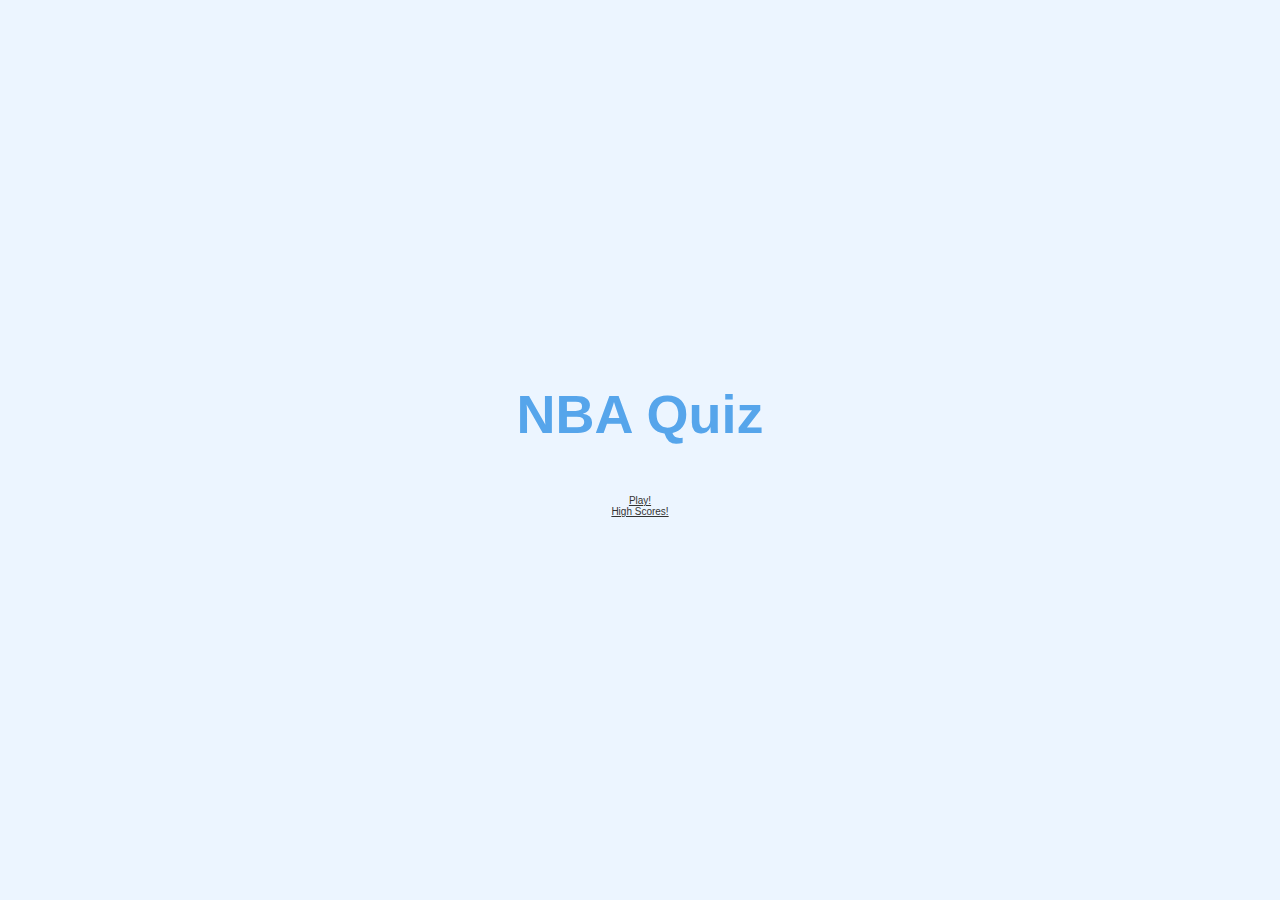
==== index.html @ d4cb91cb "basic homepage and some styling" ====
<!DOCTYPE html>
<html lang="en">
<head>
    <meta charset="UTF-8">
    <meta http-equiv="X-UA-Compatible" content="IE=edge">
    <meta name="viewport" content="width=device-width, initial-scale=1.0">
    <link href="style.css" rel="stylesheet">
    <script defer src="script.js"></script>
    <title>NBA Quiz</title>
</head>
<body>
    <div class="container">
        <div id="home" class="flex-center flex-column">
            <h1>NBA Quiz</h1>
            <a class="btn" href="/game.html">Play!</a>
            <a class="btn" href="/scores.html">High Scores!</a>
        </div>
    </div>
    <!-- <a href="scores.html">View High Scores</a>
    <div id="timeLeft"></div>
    <div class="container">
        <div id="question-container" class="hide"></div>
        <div id="questions">Question</div>
        <div id="answer-buttons" class="btn-grid">
            <button class="btn">Answer 1</button>
            <button class="btn">Answer 2</button>
            <button class="btn">Answer 3</button>
            <button class="btn">Answer 4</button>
        </div>
        <div class="controls">
            <button id="start-btn" class="start-btn btn">Start</button>
            <button id="next-btn" class="next-btn btn">Next</button>
        </div>
    </div> -->
</body>
</html>
---- style.css ----
:root {
    background-color: #ecf5ff;
    font-size: 62.5%;
}

* {
    box-sizing: border-box;
    font-family: Arial, Helvetica, sans-serif;
    margin: 0;
    padding: 0;
    color: #333;
}

h1, h2, h3, h4 {
    margin-bottom: 1rem;
}

h1 {
    font-size: 5.4rem;
    color: #56a5eb;
    margin-bottom: 5rem;
}

h1 > span {
    font-size: 2.4rem;
    font-weight: 500;
}

h2 {
    font-size: 4.2rem;
    margin-bottom: 4rem;
    font-weight: 700;
}

h3 {
    font-size: 2.8rem;
    font-weight: 500;
}

/* UTILITIES */

.container {
    width: 100vw;
    height: 100vh;
    display: flex;
    justify-content: center;
    align-items: center;
    max-width: 80rem;
    margin: 0 auto;
}

.container > * {
    width: 100%
}

.flex-column {
    display: flex;
    flex-direction: column;
}

.flex-center {
    justify-content: center;
    align-items: center;
}

.justify-center {
    justify-content: center;
}

.text-center {
    text-align: center;
}

.hidden {
    display: none;
}



/* *, *::before, *::after {
    box-sizing: border-box;
    font-family: 'Franklin Gothic Medium', 'Arial Narrow', Arial, sans-serif;
}

:root {
    --hue-neutral: 200;
    --hue-wrong: 0;
    --hue-correct: 145;
}
body {
    --hue: var(--hue-neutral);
    padding: 0;
    margin: 0;
    display: flex;
    width: 100w;
    height: 100vh;
    justify-content: center;
    align-items: center;
    background-color:hsl(var(--hue), 100%, 20%);
}

body.correct {
    --hue: var(--hue-correct);
}

body.wrong {
    --hue: var(--hue-wrong);
}

.container {
    width: 800px;
    max-width: 80%;
    background-color: white;
    border-radius: 5px;
} */
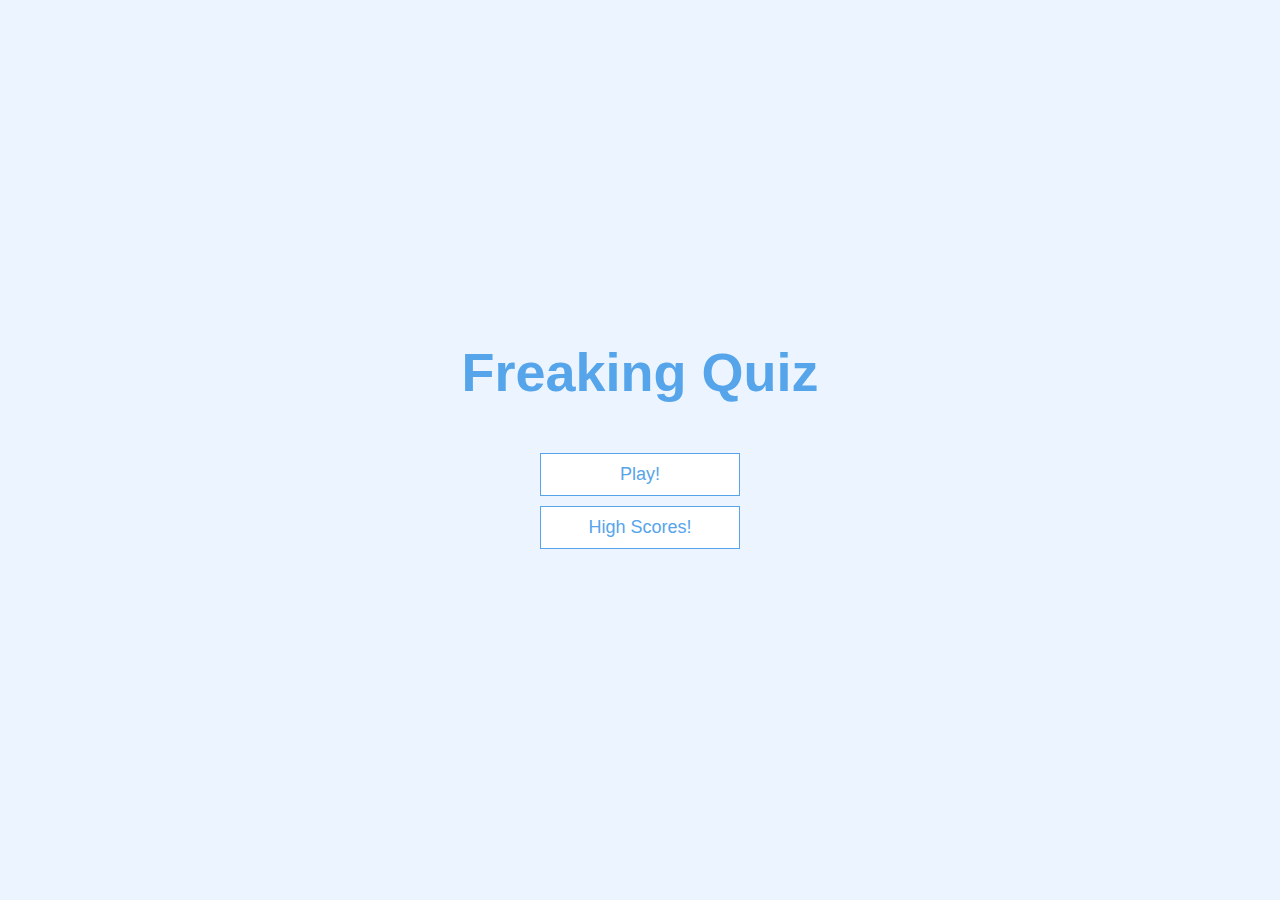
==== commit aacbabb0: "added a spinning loader" ====
--- a/index.html
+++ b/index.html
@@ -6,31 +6,15 @@
     <meta name="viewport" content="width=device-width, initial-scale=1.0">
     <link href="style.css" rel="stylesheet">
     <script defer src="script.js"></script>
-    <title>NBA Quiz</title>
+    <title>Sports!</title>
 </head>
 <body>
     <div class="container">
         <div id="home" class="flex-center flex-column">
-            <h1>NBA Quiz</h1>
+            <h1>Freaking Quiz</h1>
             <a class="btn" href="/game.html">Play!</a>
             <a class="btn" href="/scores.html">High Scores!</a>
         </div>
     </div>
-    <!-- <a href="scores.html">View High Scores</a>
-    <div id="timeLeft"></div>
-    <div class="container">
-        <div id="question-container" class="hide"></div>
-        <div id="questions">Question</div>
-        <div id="answer-buttons" class="btn-grid">
-            <button class="btn">Answer 1</button>
-            <button class="btn">Answer 2</button>
-            <button class="btn">Answer 3</button>
-            <button class="btn">Answer 4</button>
-        </div>
-        <div class="controls">
-            <button id="start-btn" class="start-btn btn">Start</button>
-            <button id="next-btn" class="next-btn btn">Next</button>
-        </div>
-    </div> -->
 </body>
 </html>--- a/style.css
+++ b/style.css
@@ -47,6 +47,7 @@
     align-items: center;
     max-width: 80rem;
     margin: 0 auto;
+    padding: 2rem;
 }
 
 .container > * {
@@ -75,41 +76,49 @@
     display: none;
 }
 
-
-
-/* *, *::before, *::after {
-    box-sizing: border-box;
-    font-family: 'Franklin Gothic Medium', 'Arial Narrow', Arial, sans-serif;
+/* BUTTONS */
+.btn {
+    font-size: 1.8rem;
+    padding: 1rem 0;
+    width: 20rem;
+    text-align: center;
+    border: 0.1rem solid #56a5eb;
+    margin-bottom: 1rem;
+    text-decoration: none;
+    color: #56a5eb;
+    background-color: white;
 }
 
-:root {
-    --hue-neutral: 200;
-    --hue-wrong: 0;
-    --hue-correct: 145;
-}
-body {
-    --hue: var(--hue-neutral);
-    padding: 0;
-    margin: 0;
-    display: flex;
-    width: 100w;
-    height: 100vh;
-    justify-content: center;
-    align-items: center;
-    background-color:hsl(var(--hue), 100%, 20%);
+.btn:hover {
+    cursor: pointer;
+    box-shadow: 0 0.4rem 1.4rem 0 rgba(86, 185, 235, 0.5);
+    transform: translateY(-0.1rem);
+    transition: transform 150ms;
 }
 
-body.correct {
-    --hue: var(--hue-correct);
+.btn[disabled]:hover {
+    cursor: not-allowed;
+    box-shadow: none;
+    transform: none;
 }
 
-body.wrong {
-    --hue: var(--hue-wrong);
+/* FORMS */
+form {
+    width: 100%;
+    display: flex;
+    flex-direction: column;
+    align-items: center;
 }
 
-.container {
-    width: 800px;
-    max-width: 80%;
-    background-color: white;
-    border-radius: 5px;
-} */
+input {
+    margin-bottom: 1rem;
+    width: 20rem;
+    padding: 1.5rem;
+    font-size: 1.8rem;
+    border: none;
+    box-shadow: 0 0.1rem 1.4rem 0 rgba(86, 185, 235, 0.5);
+}
+
+input::placeholder {
+    color: #aaa;
+}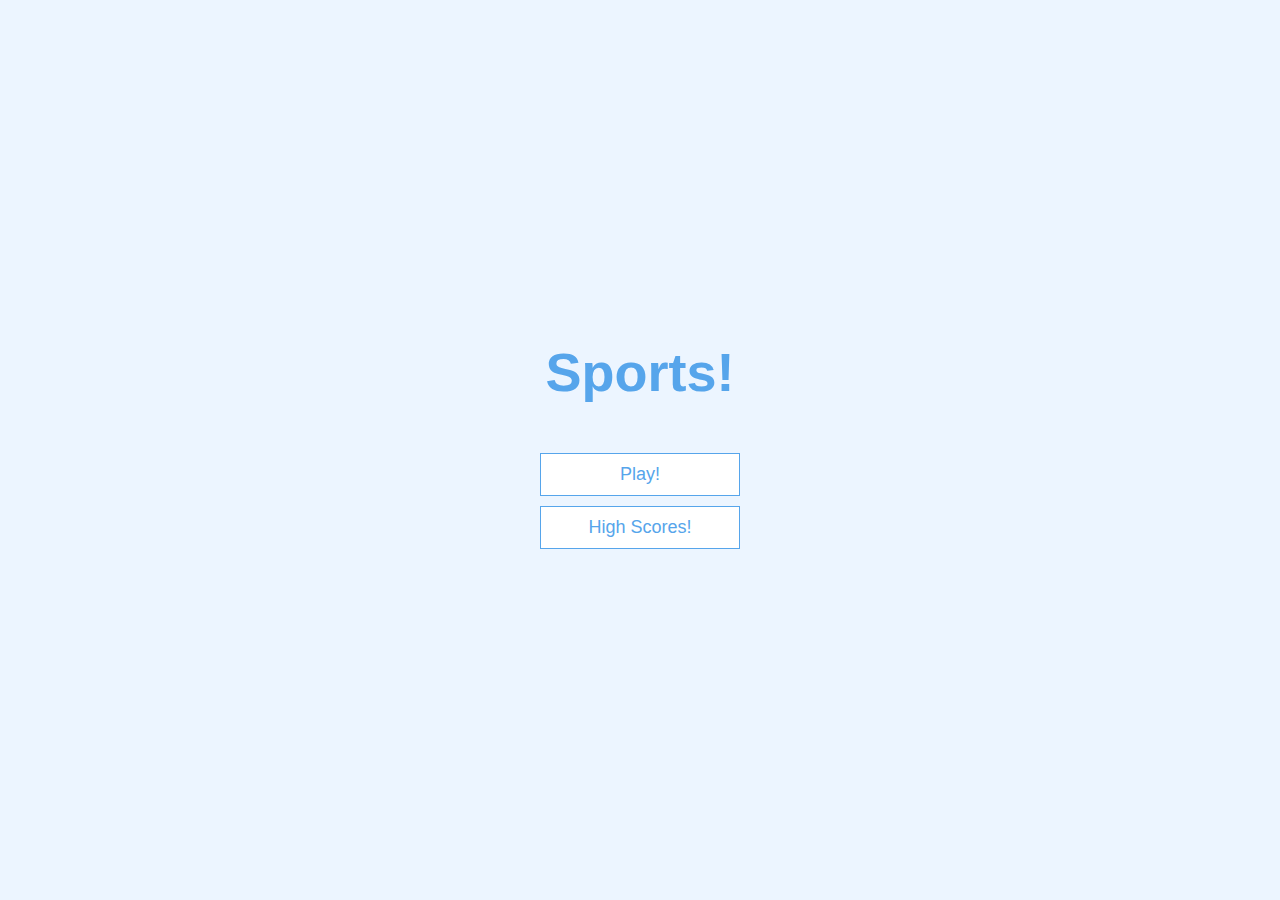
==== commit 0235edbe: "readme almost done - changed the name of the quiz" ====
--- a/index.html
+++ b/index.html
@@ -5,15 +5,14 @@
     <meta http-equiv="X-UA-Compatible" content="IE=edge">
     <meta name="viewport" content="width=device-width, initial-scale=1.0">
     <link href="style.css" rel="stylesheet">
-    <script defer src="script.js"></script>
     <title>Sports!</title>
 </head>
 <body>
     <div class="container">
         <div id="home" class="flex-center flex-column">
-            <h1>Freaking Quiz</h1>
-            <a class="btn" href="/game.html">Play!</a>
-            <a class="btn" href="/scores.html">High Scores!</a>
+            <h1>Sports!</h1>
+            <a class="btn" href="game.html">Play!</a>
+            <a class="btn" href="scores.html">High Scores!</a>
         </div>
     </div>
 </body>
